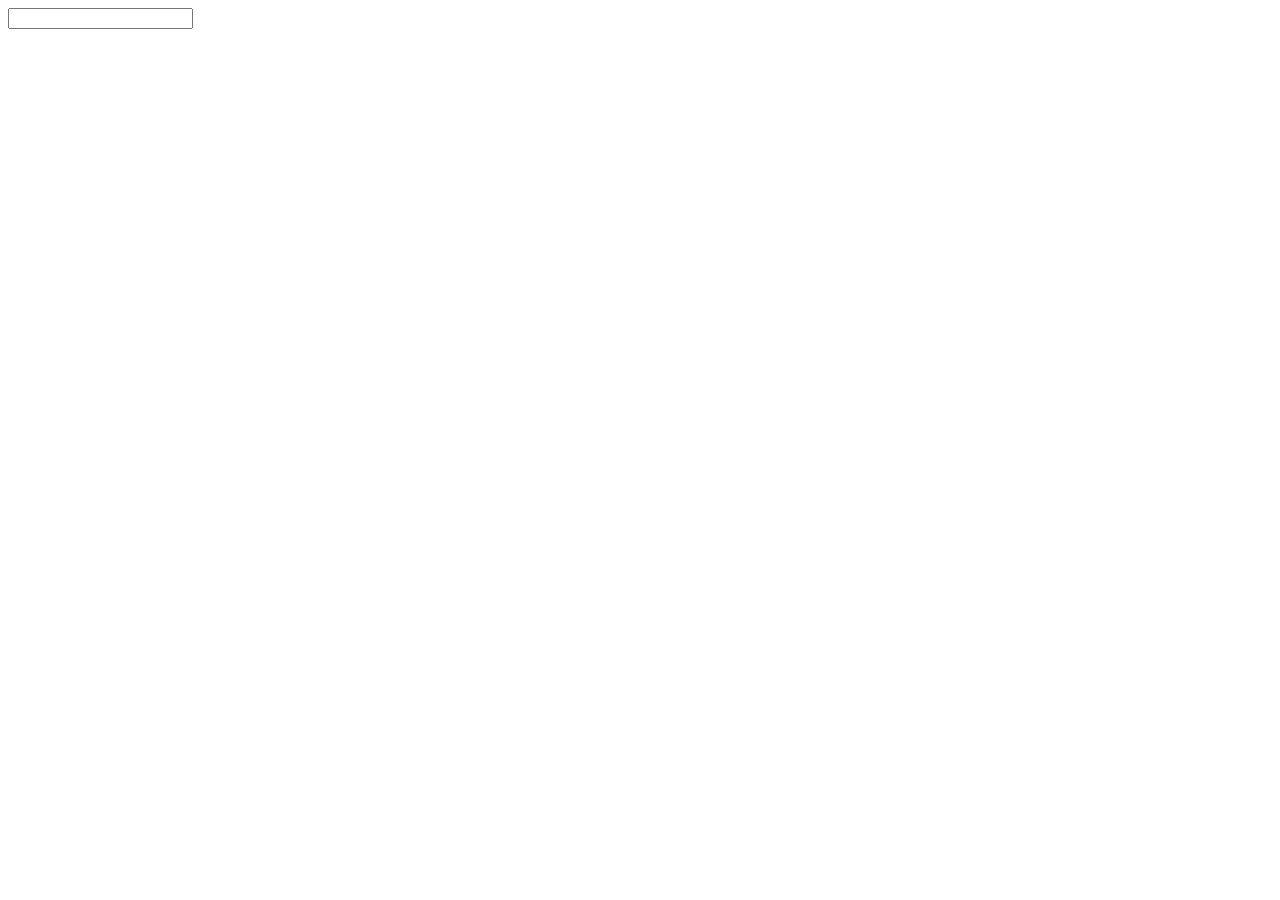
==== frontend/index.html @ f22f687f "initial frontend for querying" ====
<html>

<head>
    <link rel="stylesheet" href="/styles.css">
    <script src="https://cdnjs.cloudflare.com/ajax/libs/jquery/3.4.0/jquery.min.js"></script>
    <script src="https://cdnjs.cloudflare.com/ajax/libs/nunjucks/3.0.1/nunjucks.min.js"></script>
</head>

<body>
    <div class="search-container">
        <input id="search" name="search" />
    </div>
    <div class="results-container">
        <code id="results"></code>
    </div>
</body>

<script src="/script.js"></script>

</html>
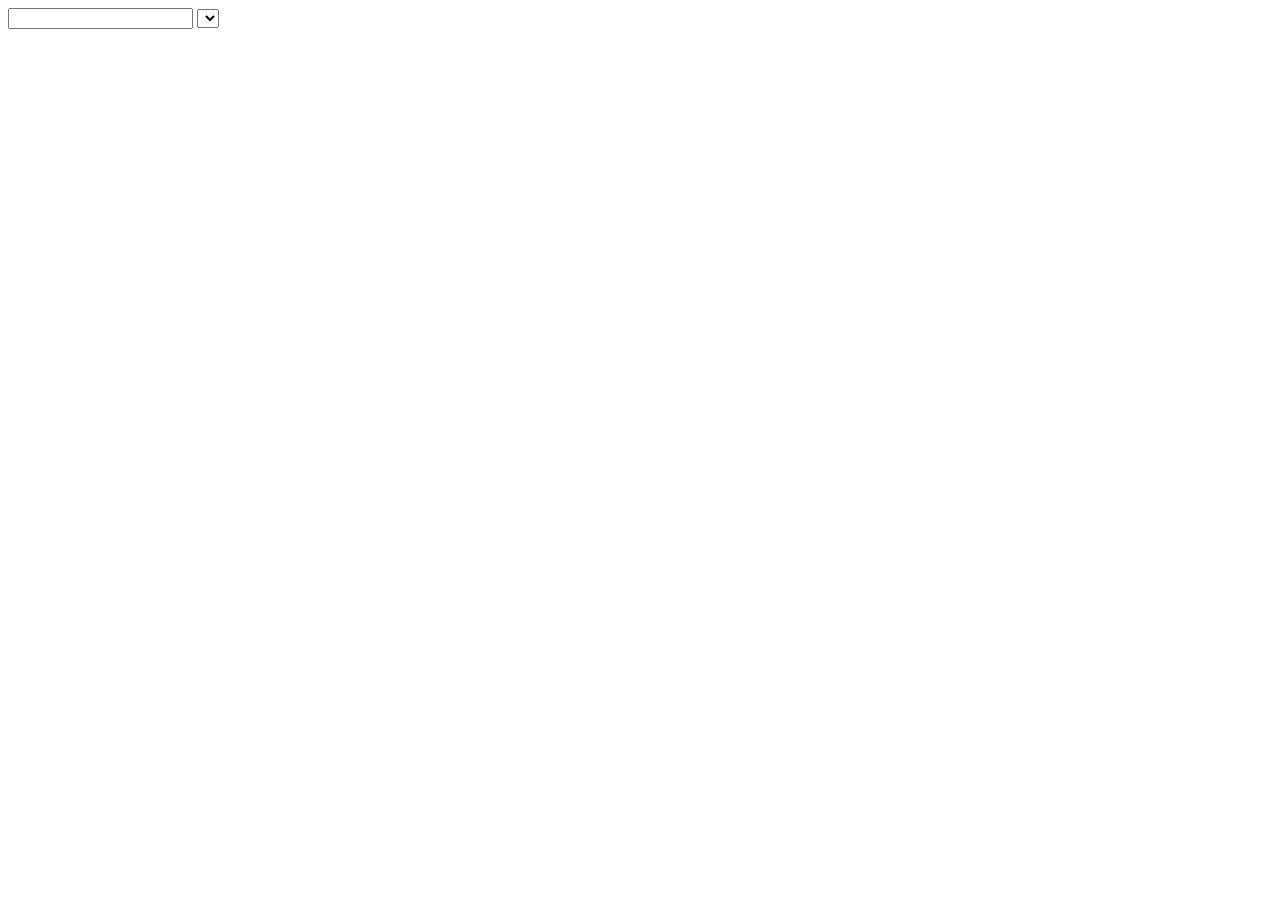
==== commit 37e584bc: "more ui + search features" ====
--- a/frontend/index.html
+++ b/frontend/index.html
@@ -9,6 +9,8 @@
 <body>
     <div class="search-container">
         <input id="search" name="search" />
+        <select id="model" name="model">
+        </select>
     </div>
     <div class="results-container">
         <code id="results"></code>
